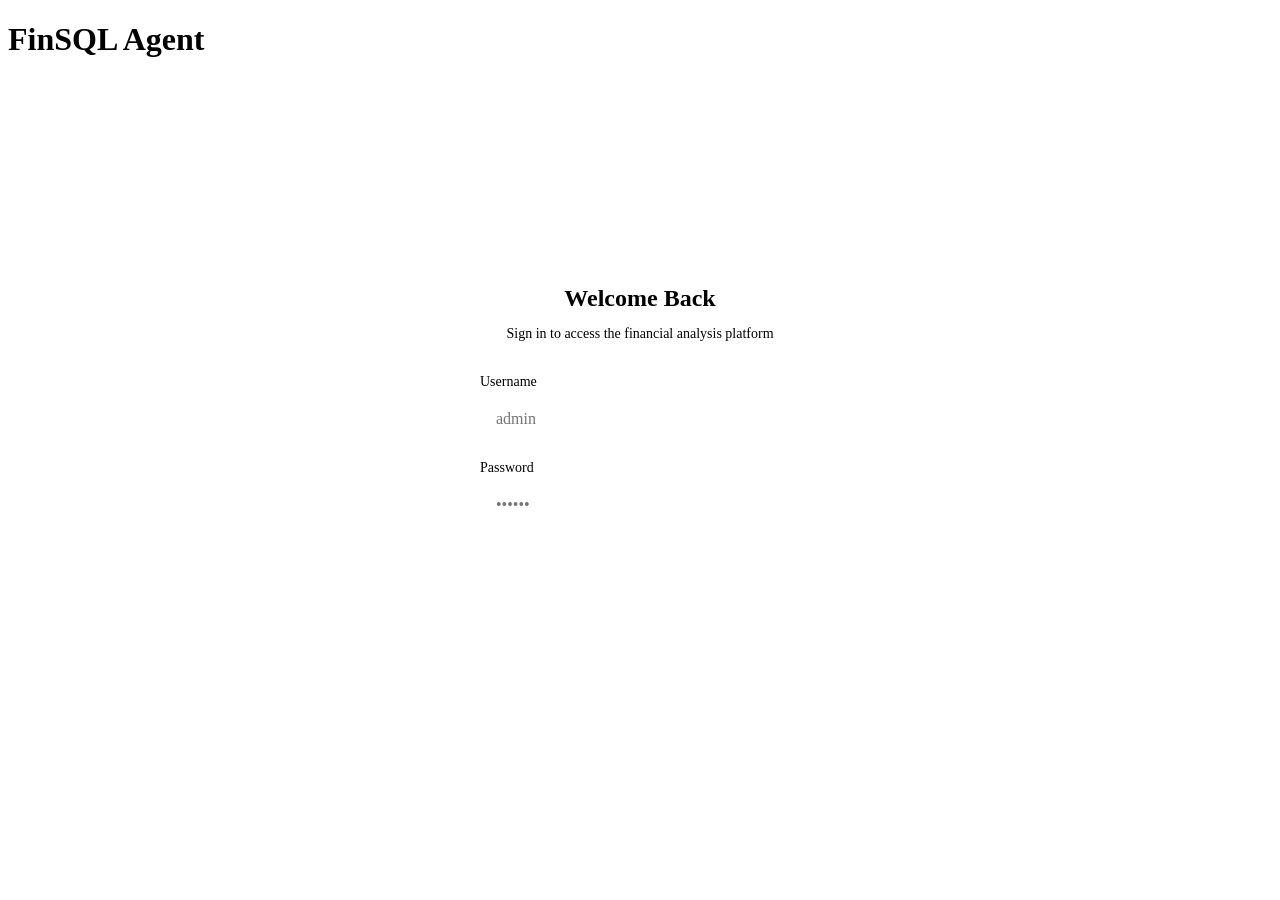
==== nl2sql/static/login.html @ 74f0ea85 "feat: add JWT authentication with login page, token refresh, and protected endpoints" ====
<!DOCTYPE html>
<html lang="en">
<head>
    <meta charset="UTF-8">
    <meta name="viewport" content="width=device-width, initial-scale=1.0">
    <title>Login — FinSQL Agent</title>
    <link rel="preconnect" href="https://fonts.googleapis.com">
    <link rel="preconnect" href="https://fonts.gstatic.com" crossorigin>
    <link href="https://fonts.googleapis.com/css2?family=Inter:wght@300;400;500;600;700&display=swap" rel="stylesheet">
    <link rel="stylesheet" href="/static/style.css">
    <style>
        .login-container {
            max-width: 400px;
            margin: 15vh auto;
            padding: 2rem;
        }
        .login-card {
            padding: 2.5rem;
        }
        .login-card h2 {
            text-align: center;
            margin-bottom: 0.5rem;
            font-size: 1.5rem;
        }
        .login-card p {
            text-align: center;
            color: var(--text-secondary);
            margin-bottom: 2rem;
            font-size: 0.875rem;
        }
        .form-group {
            margin-bottom: 1.25rem;
        }
        .form-group label {
            display: block;
            font-size: 0.875rem;
            font-weight: 500;
            margin-bottom: 0.5rem;
            color: var(--text-secondary);
        }
        .form-group input {
            width: 100%;
            padding: 0.75rem 1rem;
            background: rgba(255,255,255,0.05);
            border: 1px solid var(--border-color);
            border-radius: 8px;
            color: var(--text-primary);
            font-family: var(--font-main);
            font-size: 1rem;
            outline: none;
            transition: border-color 0.2s;
        }
        .form-group input:focus {
            border-color: var(--accent);
        }
        .login-btn {
            width: 100%;
            padding: 0.85rem;
            background: var(--accent);
            color: white;
            border: none;
            border-radius: 8px;
            font-family: var(--font-main);
            font-weight: 600;
            font-size: 1rem;
            cursor: pointer;
            transition: background 0.2s;
        }
        .login-btn:hover { background: var(--accent-hover); }
        .login-error {
            color: var(--error);
            text-align: center;
            font-size: 0.875rem;
            margin-top: 1rem;
            display: none;
        }
    </style>
</head>
<body>
    <div class="blob-bg"></div>
    <div class="blob-bg blob-2"></div>
    <header>
        <div class="nav-container">
            <h1 class="logo">Fin<span>SQL</span> Agent</h1>
        </div>
    </header>
    <div class="login-container">
        <div class="glass-panel login-card">
            <h2>Welcome Back</h2>
            <p>Sign in to access the financial analysis platform</p>
            <form id="login-form">
                <div class="form-group">
                    <label for="username">Username</label>
                    <input type="text" id="username" placeholder="admin" autocomplete="username" required>
                </div>
                <div class="form-group">
                    <label for="password">Password</label>
                    <input type="password" id="password" placeholder="••••••" autocomplete="current-password" required>
                </div>
                <button type="submit" class="login-btn" id="login-btn">Sign In</button>
                <div class="login-error" id="login-error">Invalid username or password</div>
            </form>
        </div>
    </div>
    <script>
        // If already logged in, redirect to app
        if (localStorage.getItem('access_token')) {
            window.location.href = '/app';
        }

        const API_URL = window.__API_URL__ || '';

        document.getElementById('login-form').addEventListener('submit', async (e) => {
            e.preventDefault();
            const btn = document.getElementById('login-btn');
            const error = document.getElementById('login-error');
            error.style.display = 'none';
            btn.textContent = 'Signing in...';
            btn.disabled = true;

            try {
                const res = await fetch(`${API_URL}/api/auth/login`, {
                    method: 'POST',
                    headers: { 'Content-Type': 'application/json' },
                    body: JSON.stringify({
                        username: document.getElementById('username').value,
                        password: document.getElementById('password').value,
                    }),
                });
                if (!res.ok) throw new Error('Login failed');
                const data = await res.json();
                localStorage.setItem('access_token', data.access_token);
                localStorage.setItem('refresh_token', data.refresh_token);
                localStorage.setItem('user_role', data.role);
                window.location.href = '/app';
            } catch (err) {
                error.style.display = 'block';
            } finally {
                btn.textContent = 'Sign In';
                btn.disabled = false;
            }
        });
    </script>
</body>
</html>
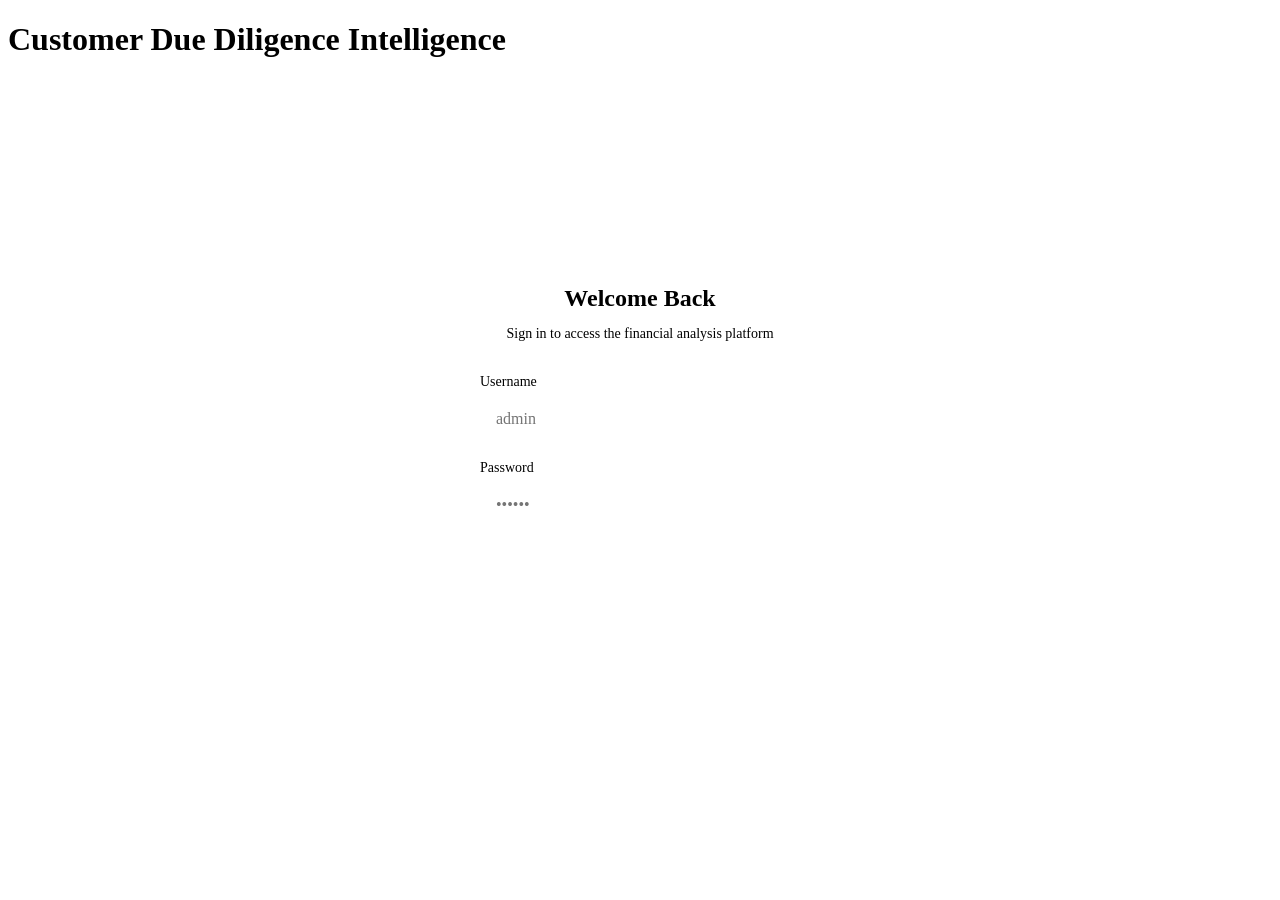
==== commit 7bcee7d1: "rebrand: update frontend name to Customer Due Diligence Intelligence" ====
--- a/nl2sql/static/login.html
+++ b/nl2sql/static/login.html
@@ -3,7 +3,7 @@
 <head>
     <meta charset="UTF-8">
     <meta name="viewport" content="width=device-width, initial-scale=1.0">
-    <title>Login — FinSQL Agent</title>
+    <title>Login — Customer Due Diligence Intelligence</title>
     <link rel="preconnect" href="https://fonts.googleapis.com">
     <link rel="preconnect" href="https://fonts.gstatic.com" crossorigin>
     <link href="https://fonts.googleapis.com/css2?family=Inter:wght@300;400;500;600;700&display=swap" rel="stylesheet">
@@ -81,7 +81,7 @@
     <div class="blob-bg blob-2"></div>
     <header>
         <div class="nav-container">
-            <h1 class="logo">Fin<span>SQL</span> Agent</h1>
+            <h1 class="logo">Customer Due Diligence <span>Intelligence</span></h1>
         </div>
     </header>
     <div class="login-container">
